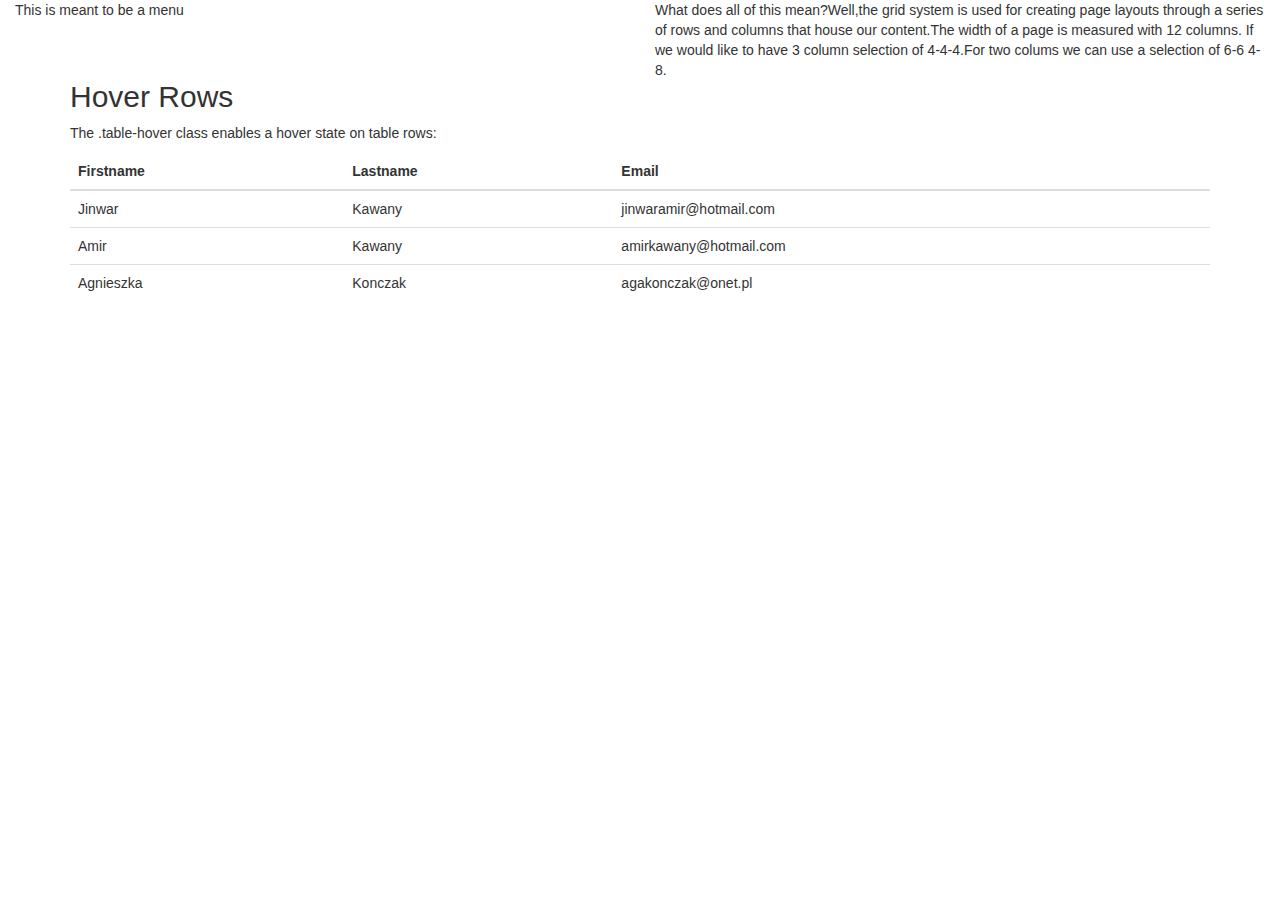
==== index.html @ 1ce8afac "commit" ====
<!DOCTYPE html>
<html>

     <head>
	       <title>Bootstrap</title>

<link rel="stylesheet" href="https://maxcdn.bootstrapcdn.com/bootstrap/3.3.7/css/bootstrap.min.css">

</head>
<body>
    <div class="continer">
     <div class="col-md-6 col-sm-6">
     This is meant to be a menu
     </div>
     <div class="col-md-6 col-sm-6">
     What does all of this mean?Well,the grid system is used for creating page layouts through a series of rows and columns that house our content.The width of a page is measured with 12 columns. If we would like to have 3 column selection of 4-4-4.For two colums we can use a selection of 6-6 4-8.
     </div>

    <!DOCTYPE html>
<html lang="en">
<head>
  <title>Bootstrap Example</title>
  <meta charset="utf-8">
  <meta name="viewport" content="width=device-width, initial-scale=1">
  <link rel="stylesheet" href="https://maxcdn.bootstrapcdn.com/bootstrap/3.3.7/css/bootstrap.min.css">
  <script src="https://ajax.googleapis.com/ajax/libs/jquery/3.1.1/jquery.min.js"></script>
  <script src="https://maxcdn.bootstrapcdn.com/bootstrap/3.3.7/js/bootstrap.min.js"></script>
</head>
<body>

<div class="container">
  <h2>Hover Rows</h2>
  <p>The .table-hover class enables a hover state on table rows:</p>
  <table class="table table-hover">
    <thead>
      <tr>
        <th>Firstname</th>
        <th>Lastname</th>
        <th>Email</th>
      </tr>
    </thead>
    <tbody>
      <tr>
        <td>Jinwar</td>
        <td>Kawany</td>
        <td>jinwaramir@hotmail.com</td>
      </tr>
      <tr>
        <td>Amir</td>
        <td>Kawany</td>
        <td>amirkawany@hotmail.com</td>
      </tr>
      <tr>
        <td>Agnieszka</td>
        <td>Konczak</td>
        <td>agakonczak@onet.pl</td>
      </tr>
    </tbody>
  </table>
</div>

</body>
</html>
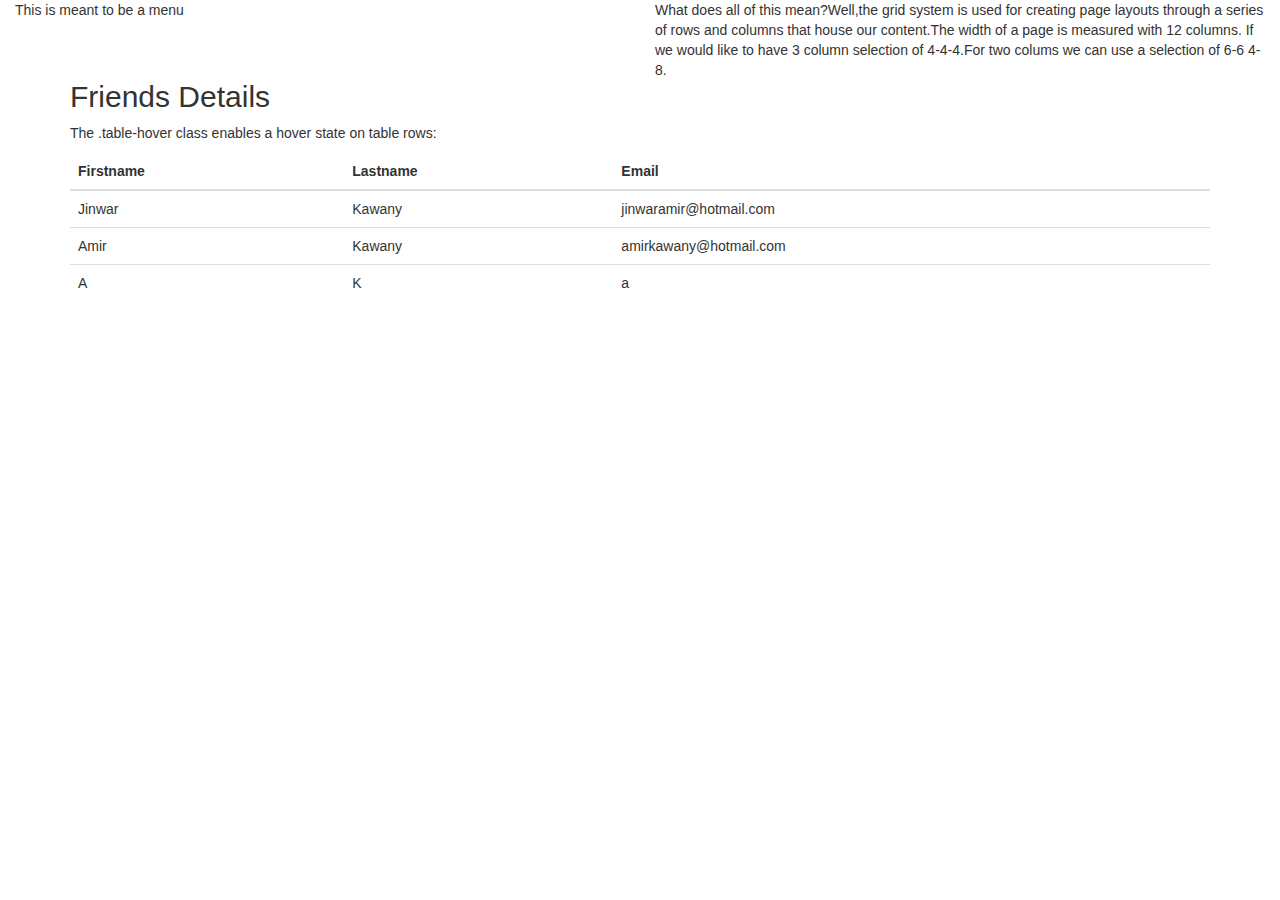
==== commit d870699a: "new commit" ====
--- a/index.html
+++ b/index.html
@@ -29,7 +29,7 @@
 <body>
 
 <div class="container">
-  <h2>Hover Rows</h2>
+  <h2>Friends Details</h2>
   <p>The .table-hover class enables a hover state on table rows:</p>
   <table class="table table-hover">
     <thead>
@@ -51,13 +51,13 @@
         <td>amirkawany@hotmail.com</td>
       </tr>
       <tr>
-        <td>Agnieszka</td>
-        <td>Konczak</td>
-        <td>agakonczak@onet.pl</td>
+        <td>A</td>
+        <td>K</td>
+        <td>a</td>
       </tr>
     </tbody>
   </table>
 </div>
 
 </body>
-</html>+</html>
